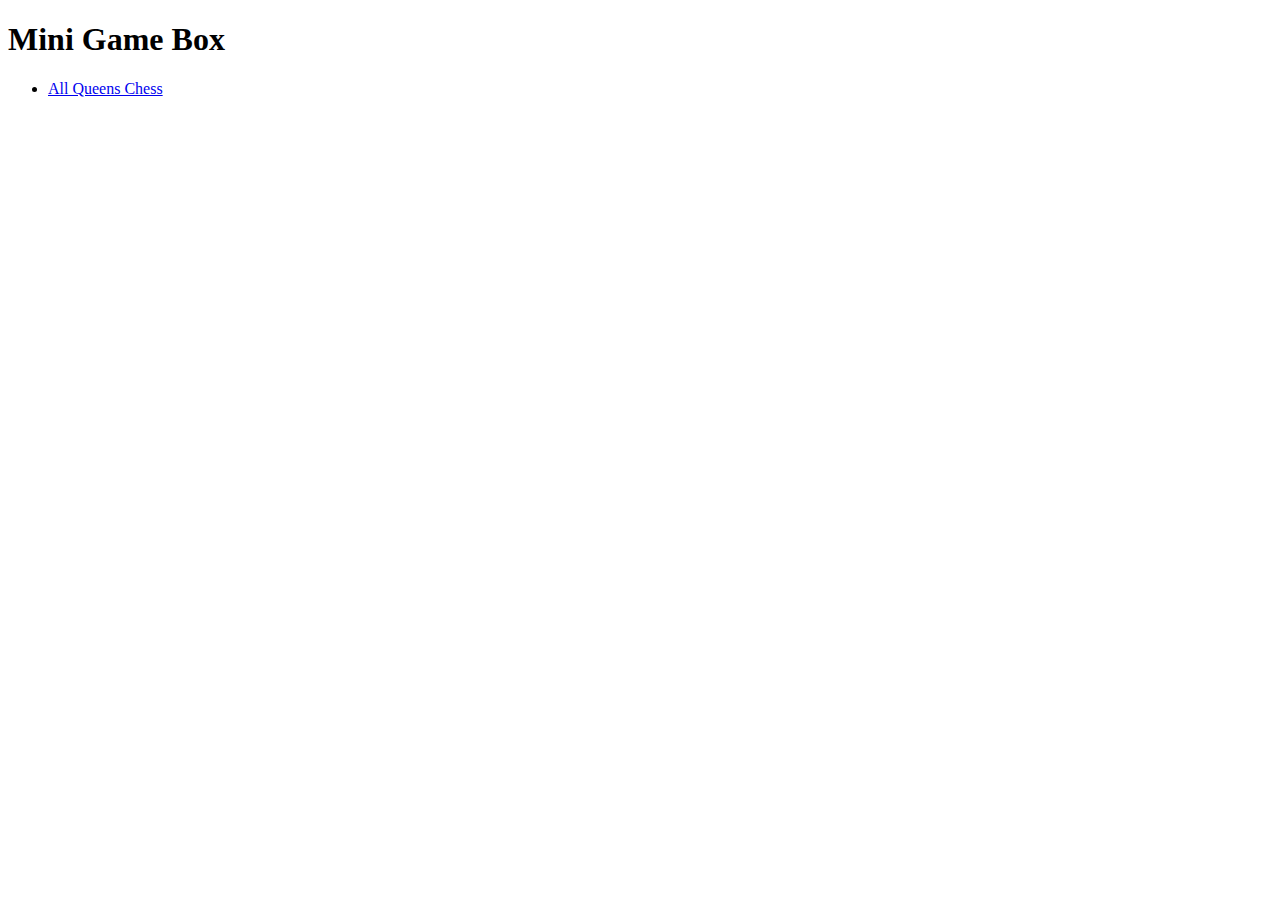
==== index.html @ c821096b "[Feat] Add simple lobby and page" ====
<!DOCTYPE html>
<html lang="en">
  <head>
    <meta charset="UTF-8" />
    <meta http-equiv="X-UA-Compatible" content="IE=edge" />
    <meta name="viewport" content="width=device-width, initial-scale=1.0" />
    <title>Game Box</title>
  </head>
  <body>
    <h1>Mini Game Box</h1>
    <ul>
      <li><a href="./AllQueensChess/allQueenChess.html">All Queens Chess</a></li>
    </ul>
  </body>
</html>
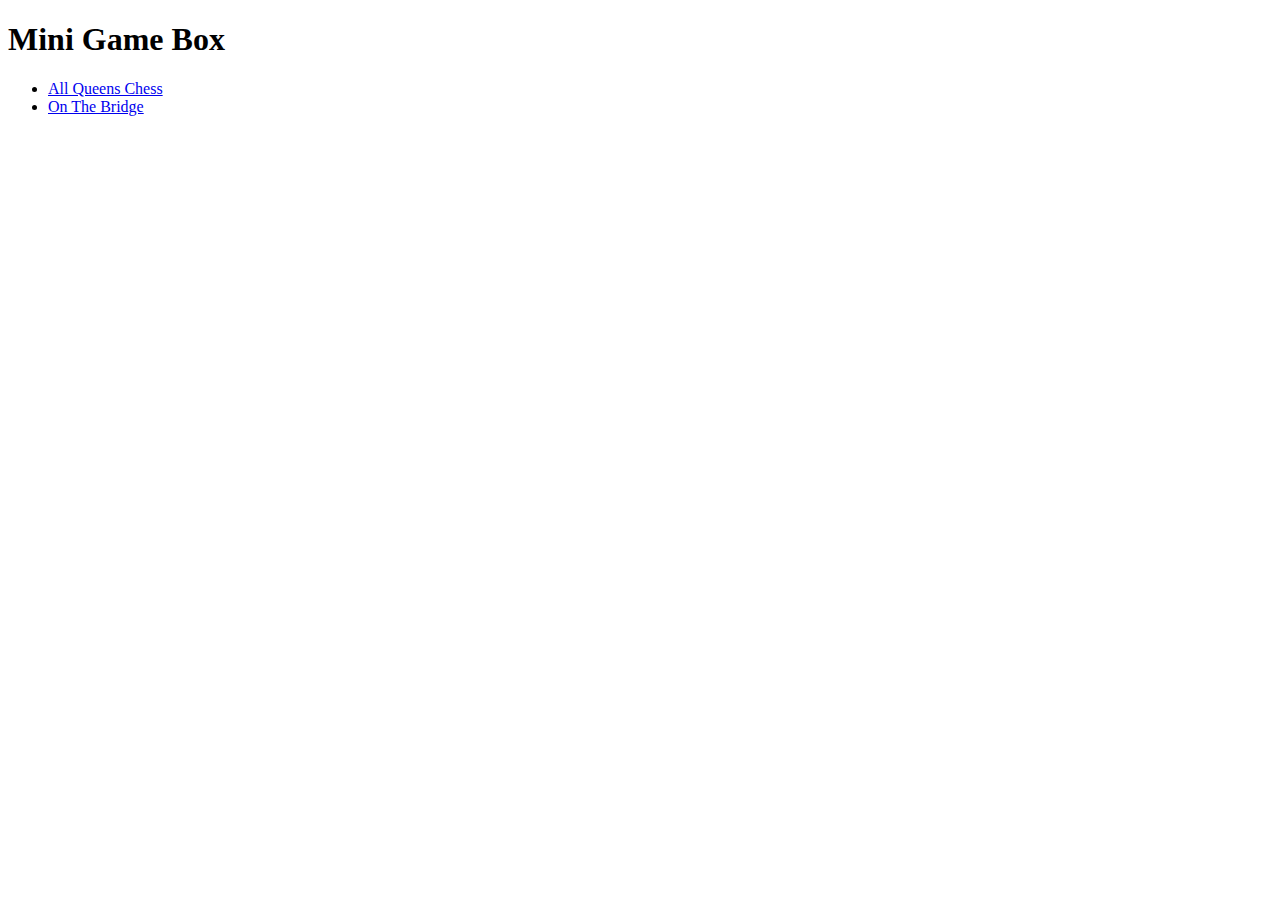
==== commit 9c58a31b: "[OTB][Feat] Add basic page and files" ====
--- a/index.html
+++ b/index.html
@@ -10,6 +10,7 @@
     <h1>Mini Game Box</h1>
     <ul>
       <li><a href="./AllQueensChess/allQueenChess.html">All Queens Chess</a></li>
+      <li><a href="./OnTheBridge/onTheBridge.html">On The Bridge</a></li>
     </ul>
   </body>
 </html>
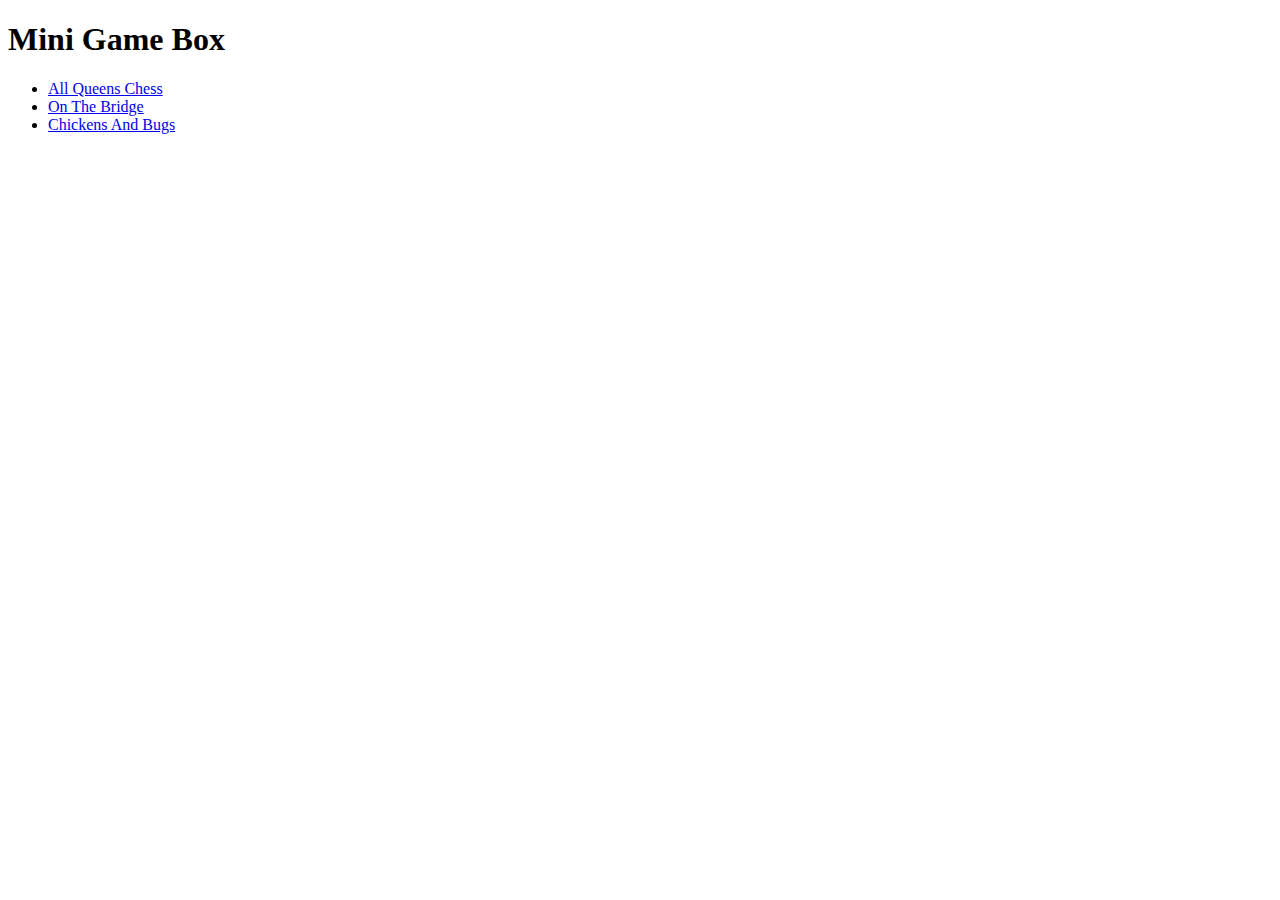
==== commit e95cddca: "[CAB][Feat] Add basic page and files" ====
--- a/index.html
+++ b/index.html
@@ -11,6 +11,7 @@
     <ul>
       <li><a href="./AllQueensChess/allQueenChess.html">All Queens Chess</a></li>
       <li><a href="./OnTheBridge/onTheBridge.html">On The Bridge</a></li>
+      <li><a href="./ChickensAndBugs/chickensAndBugs.html">Chickens And Bugs</a></li>
     </ul>
   </body>
 </html>
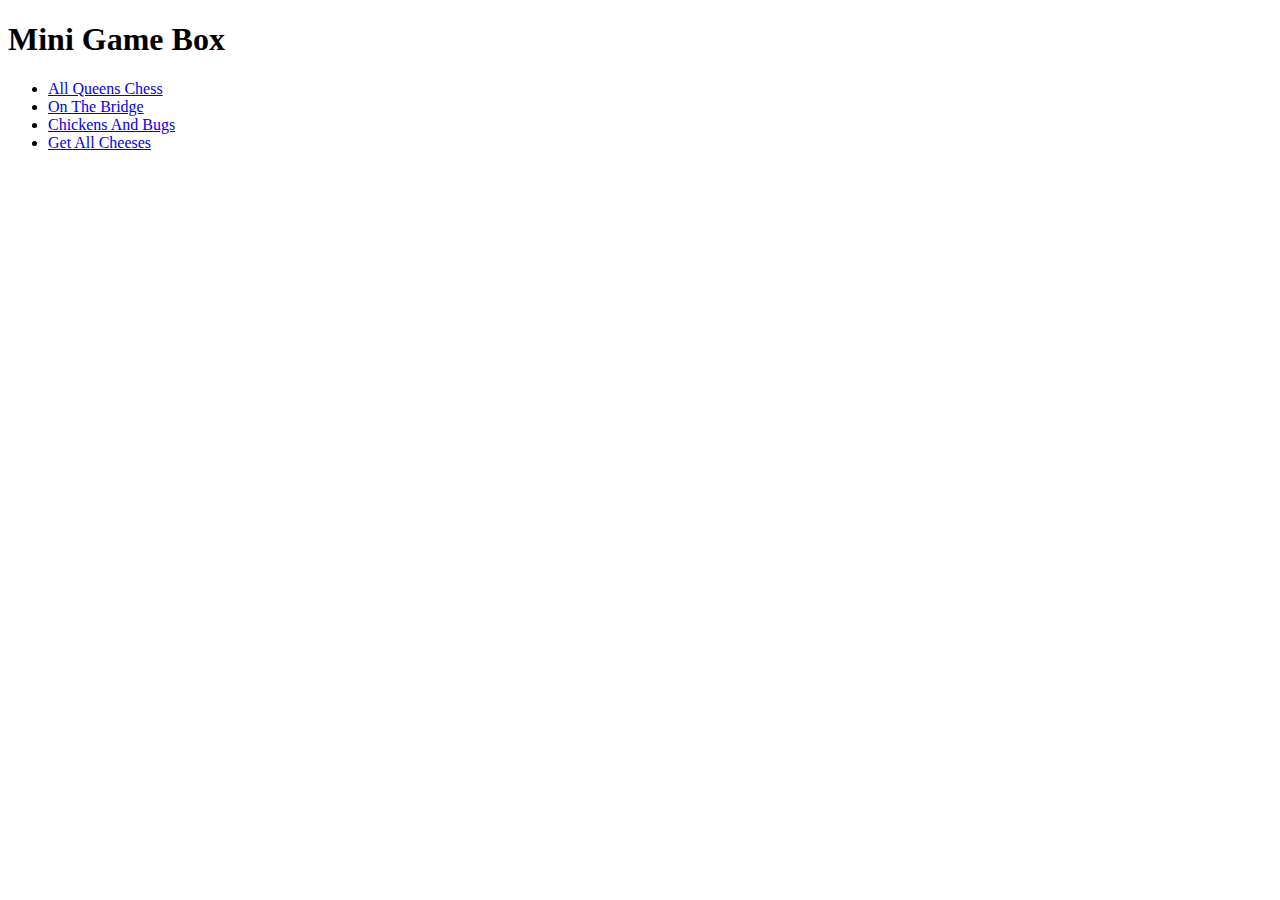
==== commit 7fa170a4: "[GAC][Feat] Deal with turn change and score calculation" ====
--- a/index.html
+++ b/index.html
@@ -12,6 +12,7 @@
       <li><a href="./AllQueensChess/allQueenChess.html">All Queens Chess</a></li>
       <li><a href="./OnTheBridge/onTheBridge.html">On The Bridge</a></li>
       <li><a href="./ChickensAndBugs/chickensAndBugs.html">Chickens And Bugs</a></li>
+      <li><a href="./GetAllCheeses/getAllCheeses.html">Get All Cheeses</a></li>
     </ul>
   </body>
 </html>
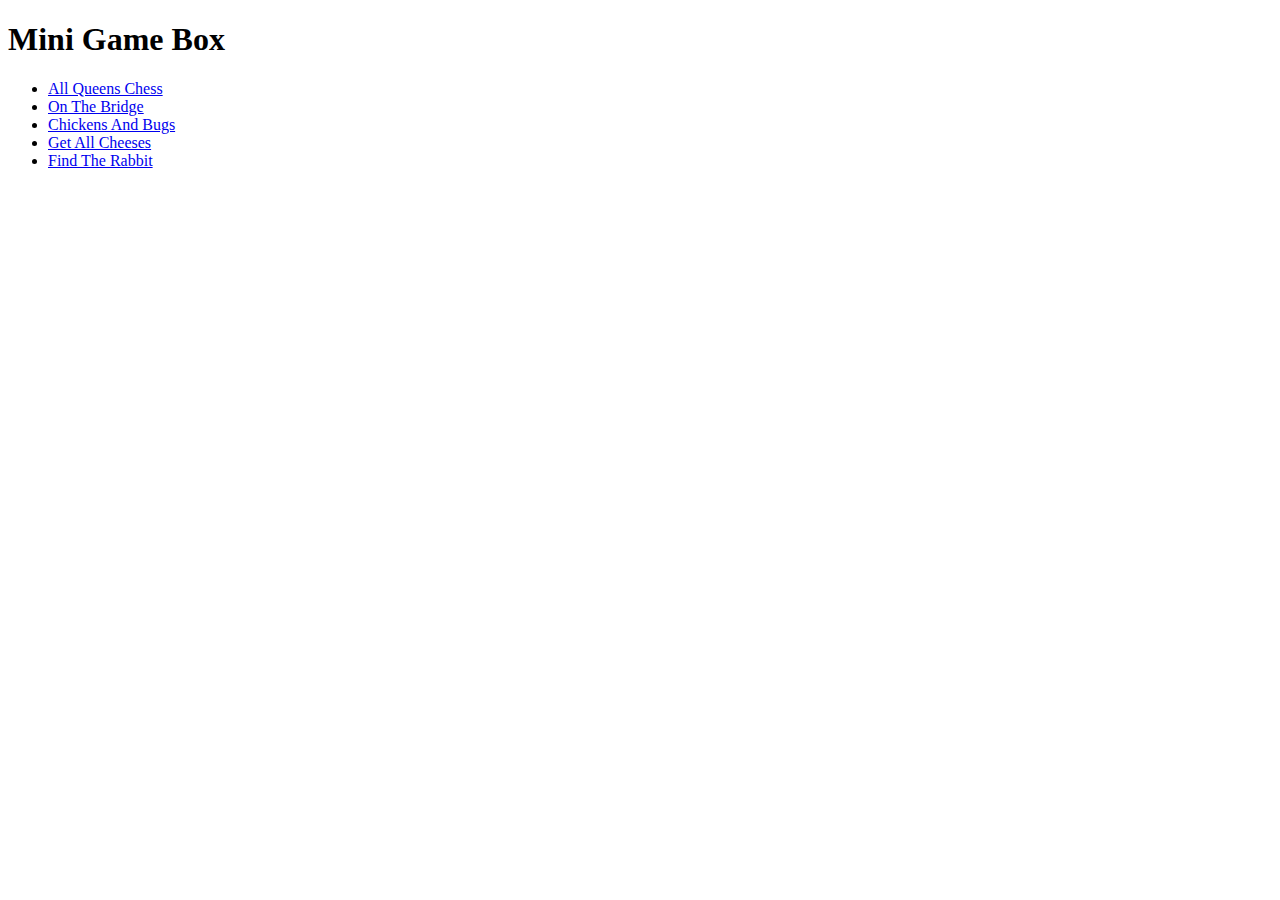
==== commit 06945ab8: "[FTR][Feat] Add Find The Rabbit entrance" ====
--- a/index.html
+++ b/index.html
@@ -13,6 +13,7 @@
       <li><a href="./OnTheBridge/onTheBridge.html">On The Bridge</a></li>
       <li><a href="./ChickensAndBugs/chickensAndBugs.html">Chickens And Bugs</a></li>
       <li><a href="./GetAllCheeses/getAllCheeses.html">Get All Cheeses</a></li>
+      <li><a href="./FindTheRabbit/findTheRabbit.html">Find The Rabbit</a></li>
     </ul>
   </body>
 </html>
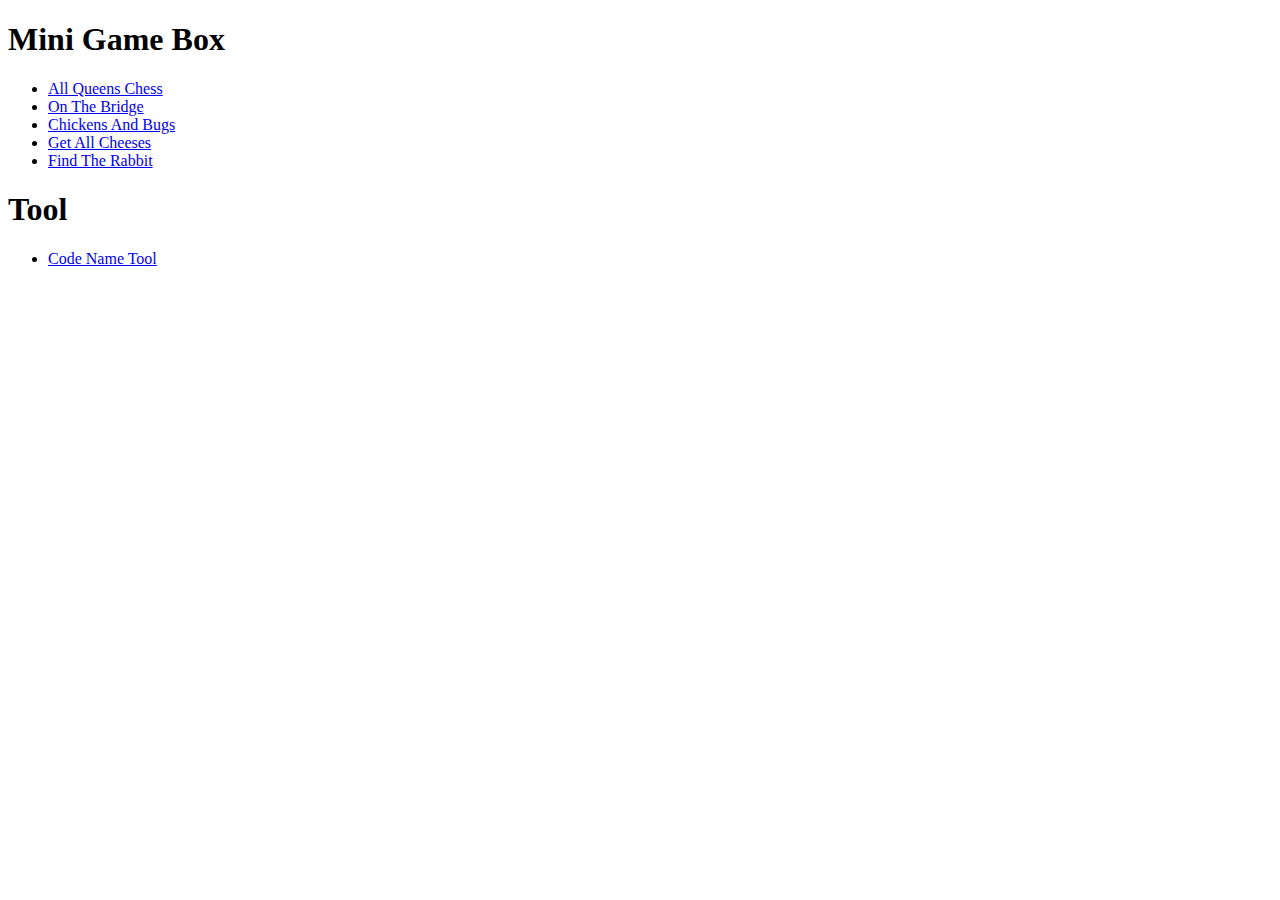
==== commit 96bb10c5: "feat: a tool for generate code name question" ====
--- a/index.html
+++ b/index.html
@@ -15,5 +15,9 @@
       <li><a href="./GetAllCheeses/getAllCheeses.html">Get All Cheeses</a></li>
       <li><a href="./FindTheRabbit/findTheRabbit.html">Find The Rabbit</a></li>
     </ul>
+    <h1>Tool</h1>
+    <ul>
+      <li><a href="./CodeNameTool/codeNameTool.html">Code Name Tool</a></li>
+    </ul>
   </body>
 </html>
